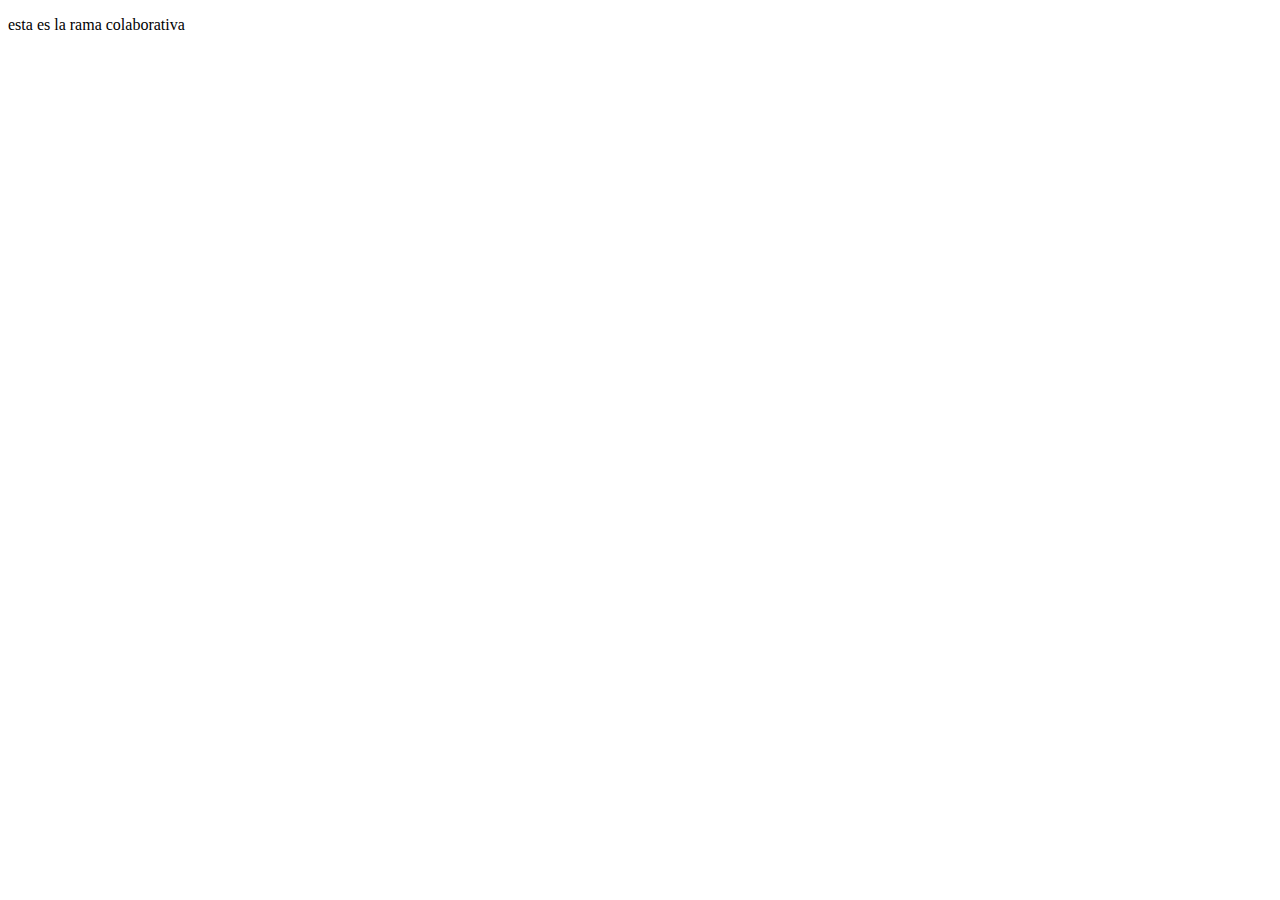
==== colaborativa.html @ 936451bc "agregando rama colaborativa" ====
<!DOCTYPE html>
<html lang="en">
<head>
    <meta charset="UTF-8">
    <meta http-equiv="X-UA-Compatible" content="IE=edge">
    <meta name="viewport" content="width=device-width, initial-scale=1.0">
    <title>Document</title>
</head>
<body>
    <p>esta es la rama colaborativa</p>
</body>
</html>
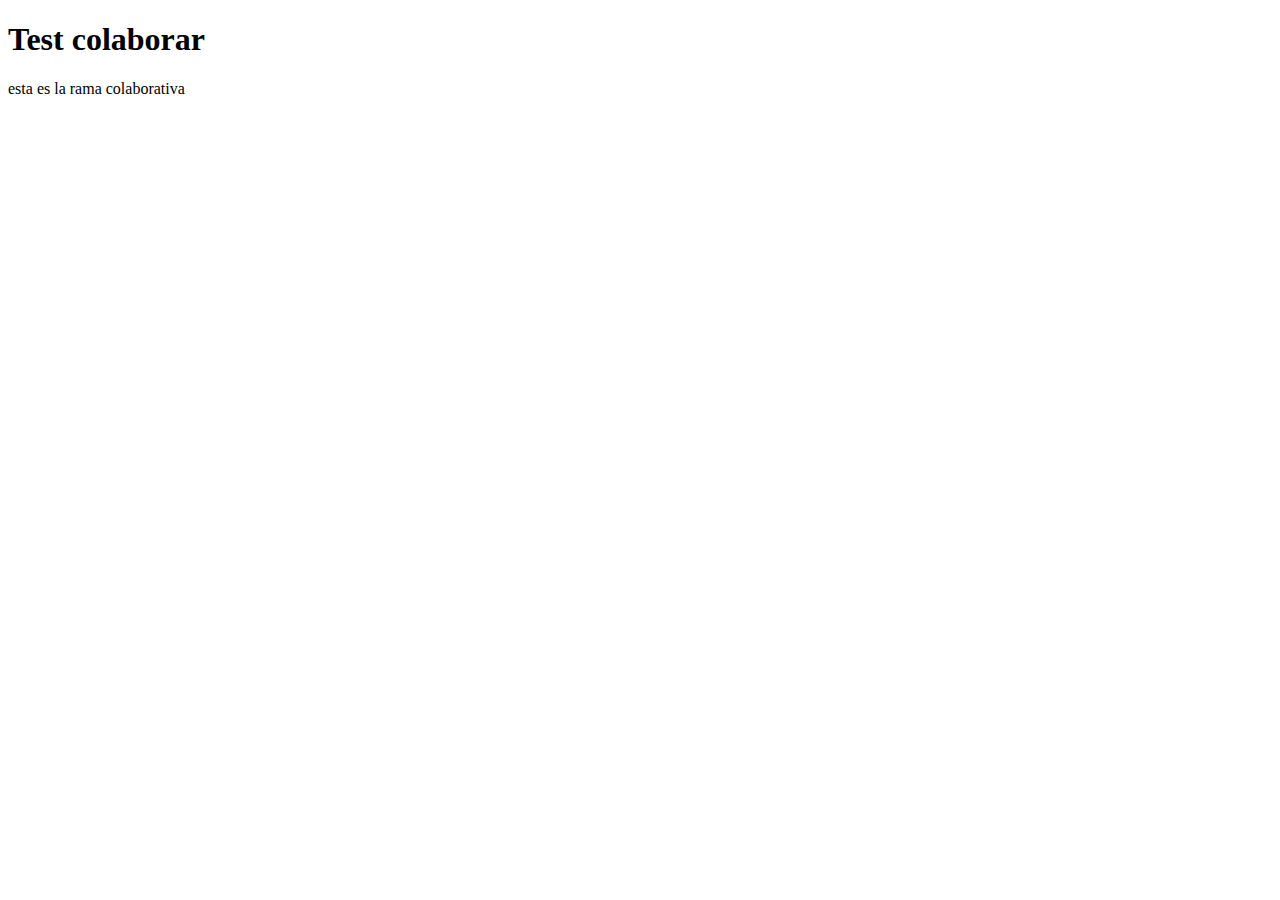
==== commit bdff8e62: "cambios en colaborativa.html" ====
--- a/colaborativa.html
+++ b/colaborativa.html
@@ -7,6 +7,9 @@
     <title>Document</title>
 </head>
 <body>
+    <h1>Test colaborar</h1>
     <p>esta es la rama colaborativa</p>
+
+
 </body>
 </html>